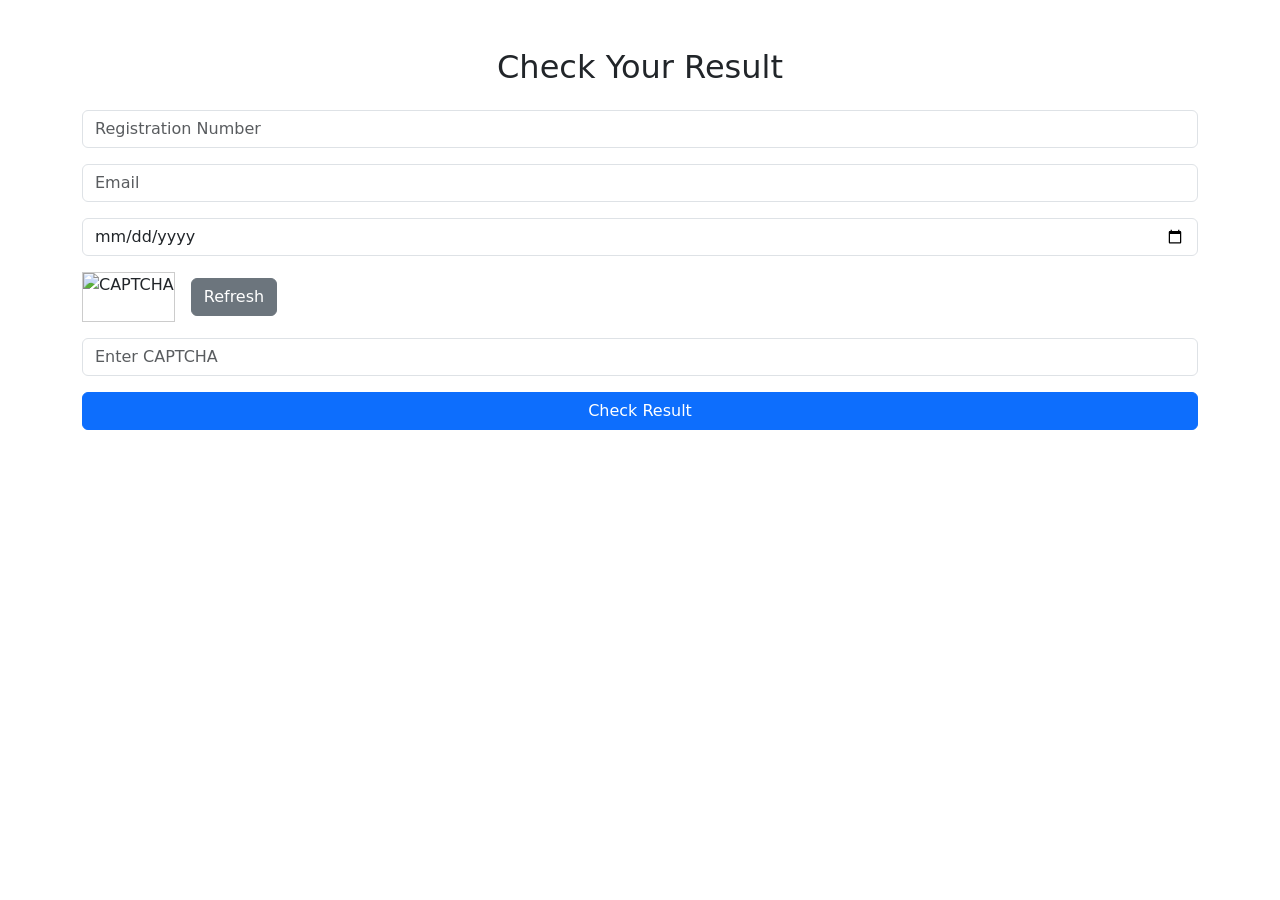
==== src/main/resources/templates/index.html @ af30cdbe "Initial commit - Spring Boot Result Portal" ====
<!DOCTYPE html>
<html xmlns:th="http://www.thymeleaf.org">
<head>
    <meta charset="UTF-8">
    <meta name="viewport" content="width=device-width, initial-scale=1">
    <title>Result Portal</title>
    <link href="https://cdn.jsdelivr.net/npm/bootstrap@5.3.2/dist/css/bootstrap.min.css" rel="stylesheet">
	<!-- Google reCAPTCHA -->
	<script src="https://www.google.com/recaptcha/api.js" async defer></script>

</head>
<body class="d-flex flex-column min-vh-100">

<!-- Header Fragment -->
<div th:replace="~{fragments/header :: header}"></div>

<div class="container mt-5">
    <h2 class="mb-4 text-center">Check Your Result</h2>

    <!-- Candidate Login Form -->
    <div id="checkResultForm">
        <input type="text" class="form-control mb-3" id="registrationNo" placeholder="Registration Number" required>
        <input type="email" class="form-control mb-3" id="email" placeholder="Email" required>
        <input type="date" class="form-control mb-3" id="dob" required>
		
		<div class="mb-3 d-flex align-items-center gap-3">
		    <img id="captchaImage" src="/captcha" alt="CAPTCHA" style="height:50px;border:1px solid #ccc;">
		    <button type="button" class="btn btn-secondary" id="refreshCaptchaBtn">Refresh</button>
		</div>

		<input type="text" class="form-control mb-3"
		       id="captchaInput"
		       placeholder="Enter CAPTCHA" required>
		<div class="mb-3">
		            <div class="g-recaptcha"
		                 th:attr="data-sitekey=${siteKey}">
		            </div>
		        </div>
        <button type="button" class="btn btn-primary w-100" id="checkResultBtn">Check Result</button>
    </div>

    <!-- Result Section -->
    <div id="resultSection" class="mt-4"></div>
</div>

<!-- Footer Fragment -->
<div th:replace="~{fragments/footer :: footer}"></div>

<script src="https://cdn.jsdelivr.net/npm/bootstrap@5.3.2/dist/js/bootstrap.bundle.min.js"></script>
<script src="/js/result.js"></script>
</body>
</html>
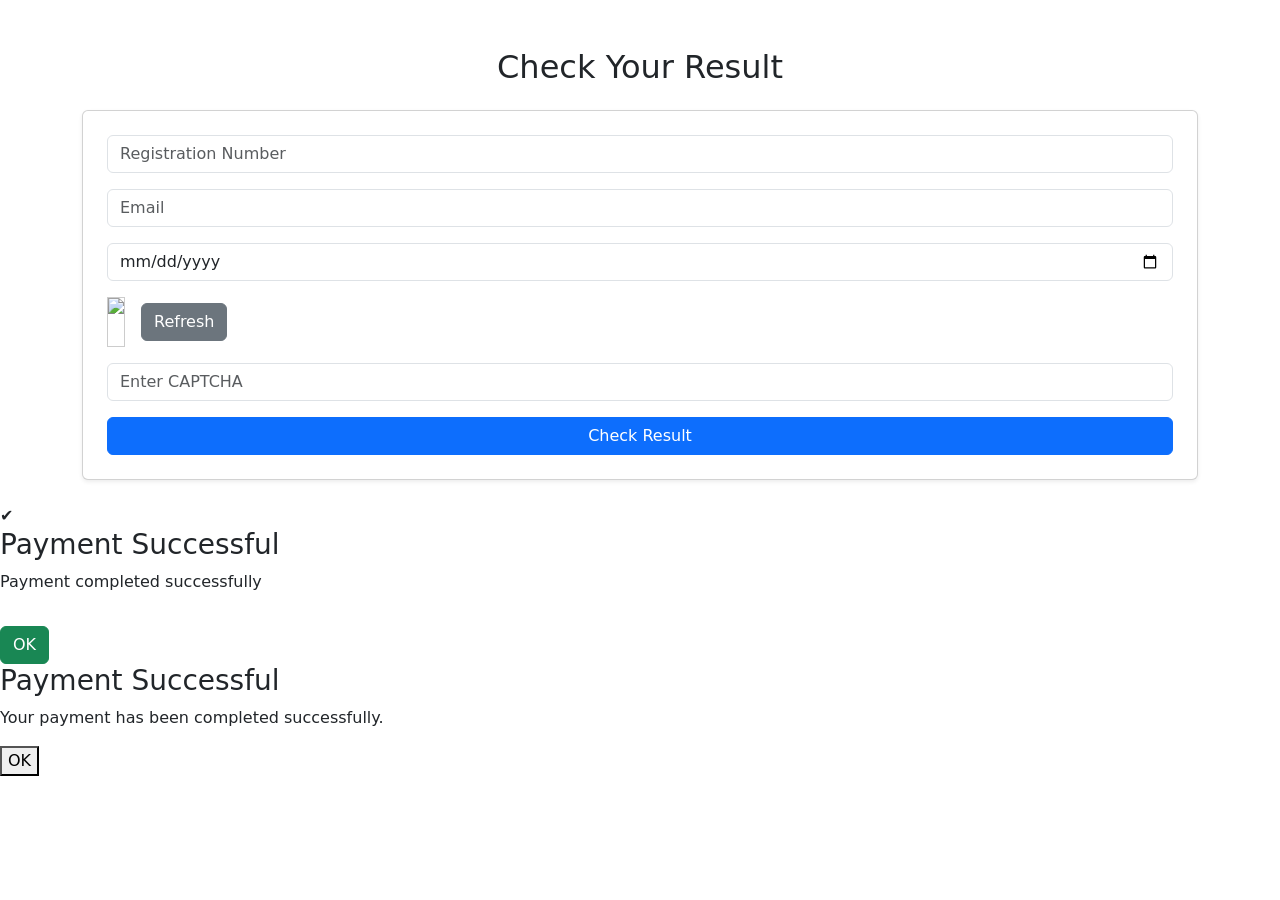
==== commit 0ca1da90: "Adding changes" ====
--- a/src/main/resources/templates/index.html
+++ b/src/main/resources/templates/index.html
@@ -3,50 +3,85 @@
 <head>
     <meta charset="UTF-8">
     <meta name="viewport" content="width=device-width, initial-scale=1">
-    <title>Result Portal</title>
+    <title>Result Portal - MBA</title>
+
     <link href="https://cdn.jsdelivr.net/npm/bootstrap@5.3.2/dist/css/bootstrap.min.css" rel="stylesheet">
-	<!-- Google reCAPTCHA -->
-	<script src="https://www.google.com/recaptcha/api.js" async defer></script>
+    <link rel="stylesheet" href="/css/style.css">
+</head>
 
-</head>
 <body class="d-flex flex-column min-vh-100">
 
-<!-- Header Fragment -->
+<!-- HEADER -->
 <div th:replace="~{fragments/header :: header}"></div>
 
 <div class="container mt-5">
-    <h2 class="mb-4 text-center">Check Your Result</h2>
 
-    <!-- Candidate Login Form -->
-    <div id="checkResultForm">
-        <input type="text" class="form-control mb-3" id="registrationNo" placeholder="Registration Number" required>
-        <input type="email" class="form-control mb-3" id="email" placeholder="Email" required>
-        <input type="date" class="form-control mb-3" id="dob" required>
-		
-		<div class="mb-3 d-flex align-items-center gap-3">
-		    <img id="captchaImage" src="/captcha" alt="CAPTCHA" style="height:50px;border:1px solid #ccc;">
-		    <button type="button" class="btn btn-secondary" id="refreshCaptchaBtn">Refresh</button>
-		</div>
+    <!-- ================= FORM ================= -->
+    <div id="mainContainer">
 
-		<input type="text" class="form-control mb-3"
-		       id="captchaInput"
-		       placeholder="Enter CAPTCHA" required>
-		<div class="mb-3">
-		            <div class="g-recaptcha"
-		                 th:attr="data-sitekey=${siteKey}">
-		            </div>
-		        </div>
-        <button type="button" class="btn btn-primary w-100" id="checkResultBtn">Check Result</button>
+        <h2 class="mb-4 text-center">Check Your Result</h2>
+
+        <div id="checkResultForm" class="card p-4 shadow-sm">
+
+            <input type="text" class="form-control mb-3" id="registrationNo" placeholder="Registration Number">
+            <input type="email" class="form-control mb-3" id="email" placeholder="Email">
+            <input type="date" class="form-control mb-3" id="dob">
+
+            <div class="mb-3 d-flex align-items-center gap-3">
+                <img id="captchaImage" src="/captcha" style="height:50px;border:1px solid #ccc;">
+                <button type="button" class="btn btn-secondary" id="refreshCaptchaBtn">Refresh</button>
+            </div>
+
+            <input type="text" class="form-control mb-3" id="captchaInput" placeholder="Enter CAPTCHA">
+
+            <button type="button" class="btn btn-primary w-100" id="checkResultBtn">
+                Check Result
+            </button>
+
+        </div>
     </div>
 
-    <!-- Result Section -->
+    <!-- RESULT -->
     <div id="resultSection" class="mt-4"></div>
+
+    <!-- BACK BUTTON -->
+    <div id="backButtonContainer" class="text-center mt-3" style="display:none;">
+        <button class="btn btn-secondary" onclick="showFormAgain()">
+            Check Another Result
+        </button>
+    </div>
+
 </div>
 
-<!-- Footer Fragment -->
+<!-- FOOTER -->
 <div th:replace="~{fragments/footer :: footer}"></div>
+
+<div id="successOverlay" class="overlay-hidden">
+    <div class="overlay-card">
+
+        <div id="overlayIcon" class="overlay-icon">✔</div>
+
+        <h3 id="overlayTitle">Payment Successful</h3>
+        <p id="overlayMessage">Payment completed successfully</p>
+
+        <button id="okRedirectBtn" class="btn btn-success mt-3">
+            OK
+        </button>
+
+    </div>
+</div>
 
 <script src="https://cdn.jsdelivr.net/npm/bootstrap@5.3.2/dist/js/bootstrap.bundle.min.js"></script>
 <script src="/js/result.js"></script>
+
+<!-- SUCCESS OVERLAY -->
+<div id="successOverlay" class="overlay-hidden">
+    <div class="overlay-box">
+        <h3>Payment Successful</h3>
+        <p>Your payment has been completed successfully.</p>
+        <button id="okRedirectBtn">OK</button>
+    </div>
+</div>
+
 </body>
 </html>
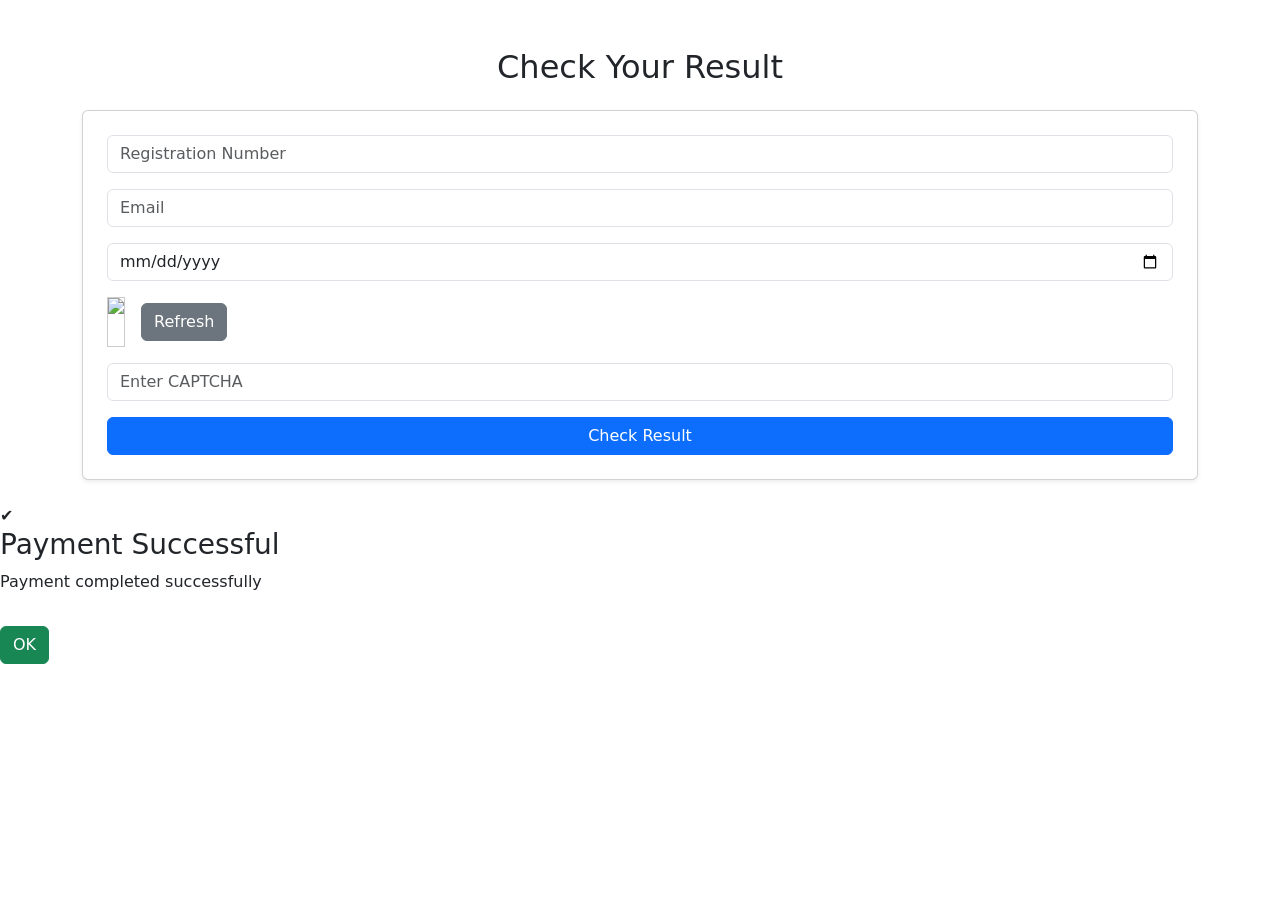
==== commit 56366e88: "Adding changes for Admin and Result Portal" ====
--- a/src/main/resources/templates/index.html
+++ b/src/main/resources/templates/index.html
@@ -74,14 +74,5 @@
 <script src="https://cdn.jsdelivr.net/npm/bootstrap@5.3.2/dist/js/bootstrap.bundle.min.js"></script>
 <script src="/js/result.js"></script>
 
-<!-- SUCCESS OVERLAY -->
-<div id="successOverlay" class="overlay-hidden">
-    <div class="overlay-box">
-        <h3>Payment Successful</h3>
-        <p>Your payment has been completed successfully.</p>
-        <button id="okRedirectBtn">OK</button>
-    </div>
-</div>
-
 </body>
 </html>
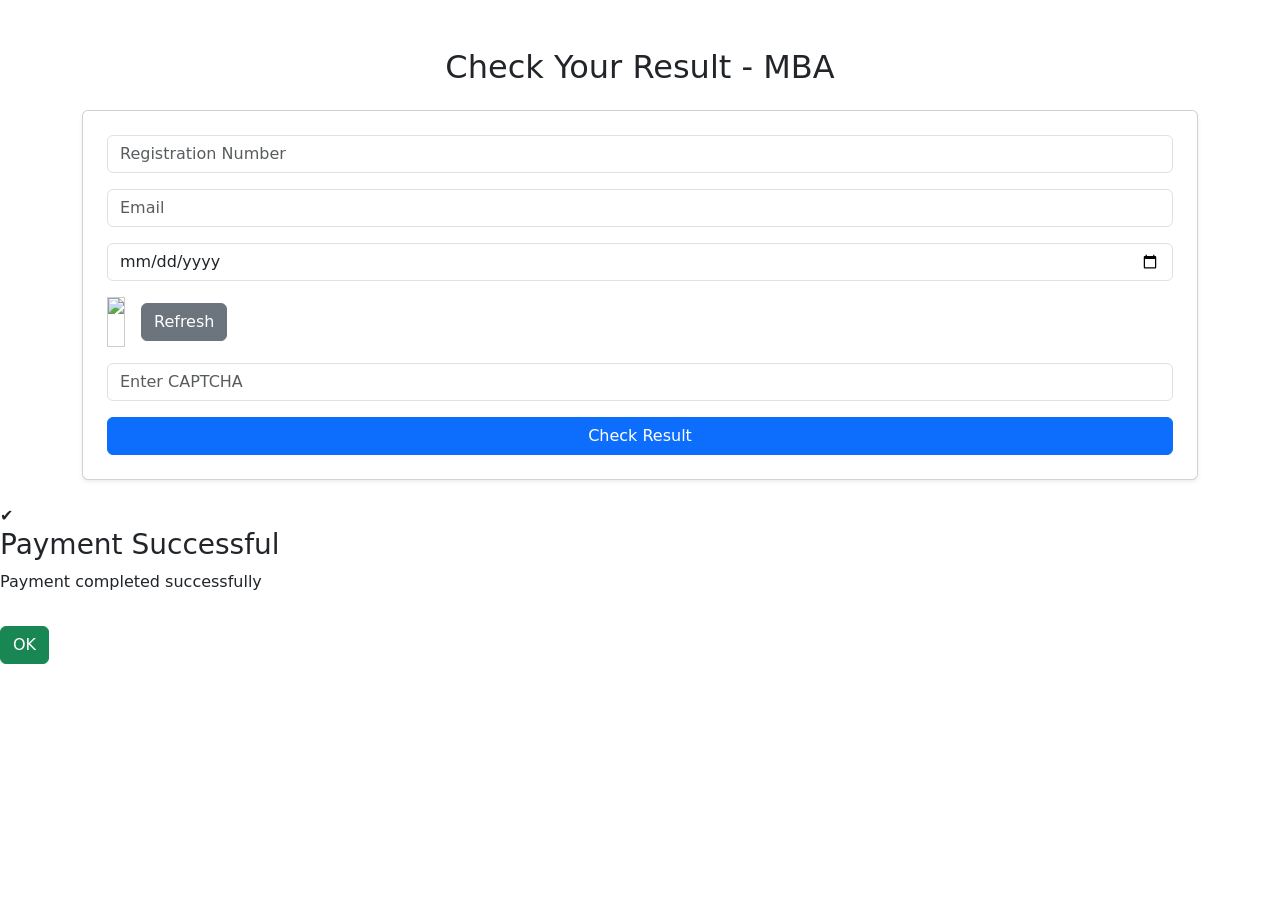
==== commit 85a807af: "Adding changes" ====
--- a/src/main/resources/templates/index.html
+++ b/src/main/resources/templates/index.html
@@ -3,6 +3,7 @@
 <head>
     <meta charset="UTF-8">
     <meta name="viewport" content="width=device-width, initial-scale=1">
+    <link rel="icon" type="image/png" href="/images/logo.png">
     <title>Result Portal - MBA</title>
 
     <link href="https://cdn.jsdelivr.net/npm/bootstrap@5.3.2/dist/css/bootstrap.min.css" rel="stylesheet">
@@ -19,13 +20,13 @@
     <!-- ================= FORM ================= -->
     <div id="mainContainer">
 
-        <h2 class="mb-4 text-center">Check Your Result</h2>
+        <h2 class="mb-4 text-center body-title">Check Your Result - MBA</h2>
 
         <div id="checkResultForm" class="card p-4 shadow-sm">
 
             <input type="text" class="form-control mb-3" id="registrationNo" placeholder="Registration Number">
             <input type="email" class="form-control mb-3" id="email" placeholder="Email">
-            <input type="date" class="form-control mb-3" id="dob">
+            <input type="date" class="form-control mb-3" id="dob" placeholder="Date of Birth">
 
             <div class="mb-3 d-flex align-items-center gap-3">
                 <img id="captchaImage" src="/captcha" style="height:50px;border:1px solid #ccc;">
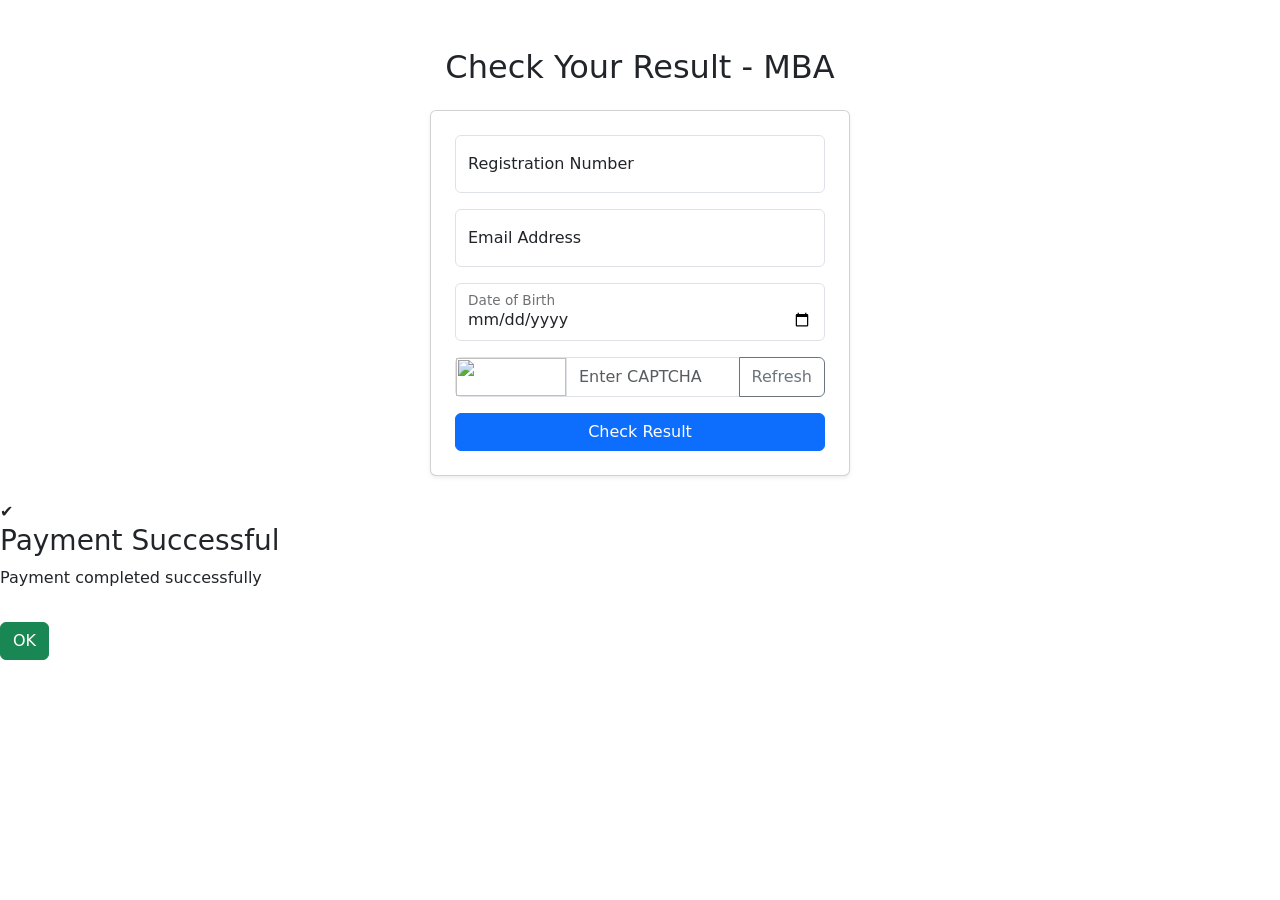
==== commit 796205b1: "Adding changes" ====
--- a/src/main/resources/templates/index.html
+++ b/src/main/resources/templates/index.html
@@ -18,27 +18,53 @@
 <div class="container mt-5">
 
     <!-- ================= FORM ================= -->
-    <div id="mainContainer">
+    <div id="mainContainer" >
+        <div class="mx-auto" style="max-width: 420px;">
+
 
         <h2 class="mb-4 text-center body-title">Check Your Result - MBA</h2>
 
         <div id="checkResultForm" class="card p-4 shadow-sm">
 
-            <input type="text" class="form-control mb-3" id="registrationNo" placeholder="Registration Number">
-            <input type="email" class="form-control mb-3" id="email" placeholder="Email">
-            <input type="date" class="form-control mb-3" id="dob" placeholder="Date of Birth">
-
-            <div class="mb-3 d-flex align-items-center gap-3">
-                <img id="captchaImage" src="/captcha" style="height:50px;border:1px solid #ccc;">
-                <button type="button" class="btn btn-secondary" id="refreshCaptchaBtn">Refresh</button>
+            <div class="form-floating mb-3">
+                <input type="text" class="form-control" id="registrationNo" placeholder="Registration Number">
+                <label for="registrationNo">Registration Number</label>
             </div>
 
-            <input type="text" class="form-control mb-3" id="captchaInput" placeholder="Enter CAPTCHA">
+            <div class="form-floating mb-3">
+                <input type="email" class="form-control" id="email" placeholder="Email">
+                <label for="email">Email Address</label>
+            </div>
 
-            <button type="button" class="btn btn-primary w-100" id="checkResultBtn">
+            <div class="form-floating mb-3">
+                <input type="date" class="form-control" id="dob" placeholder="Date of Birth">
+                <label for="dob">Date of Birth</label>
+            </div>
+
+
+            <!-- CAPTCHA (MATCHED STYLE) -->
+            <div class="mb-3">
+                <div class="input-group">
+
+        <span class="input-group-text bg-white p-0">
+            <img id="captchaImage" src="/captcha"
+                 style="height:38px; width:110px; object-fit:cover;">
+        </span>
+
+                    <input type="text" class="form-control" id="captchaInput" placeholder="Enter CAPTCHA">
+
+                    <button type="button" class="btn btn-outline-secondary" id="refreshCaptchaBtn">
+                        Refresh
+                    </button>
+
+                </div>
+            </div>
+
+
+            <button type="button" class="btn btn-primary px-4" id="checkResultBtn">
                 Check Result
             </button>
-
+        </div>
         </div>
     </div>
 
@@ -75,5 +101,20 @@
 <script src="https://cdn.jsdelivr.net/npm/bootstrap@5.3.2/dist/js/bootstrap.bundle.min.js"></script>
 <script src="/js/result.js"></script>
 
+
+<!-- Custom Alert Modal -->
+<div class="modal fade" id="customAlertModal" tabindex="-1">
+    <div class="modal-dialog modal-dialog-centered">
+        <div class="modal-content text-center p-3">
+
+            <div class="modal-body">
+                <p id="alertMessage" class="mb-3 fw-semibold"></p>
+                <button class="btn btn-primary px-4" data-bs-dismiss="modal">OK</button>
+            </div>
+
+        </div>
+    </div>
+</div>
+
 </body>
 </html>
